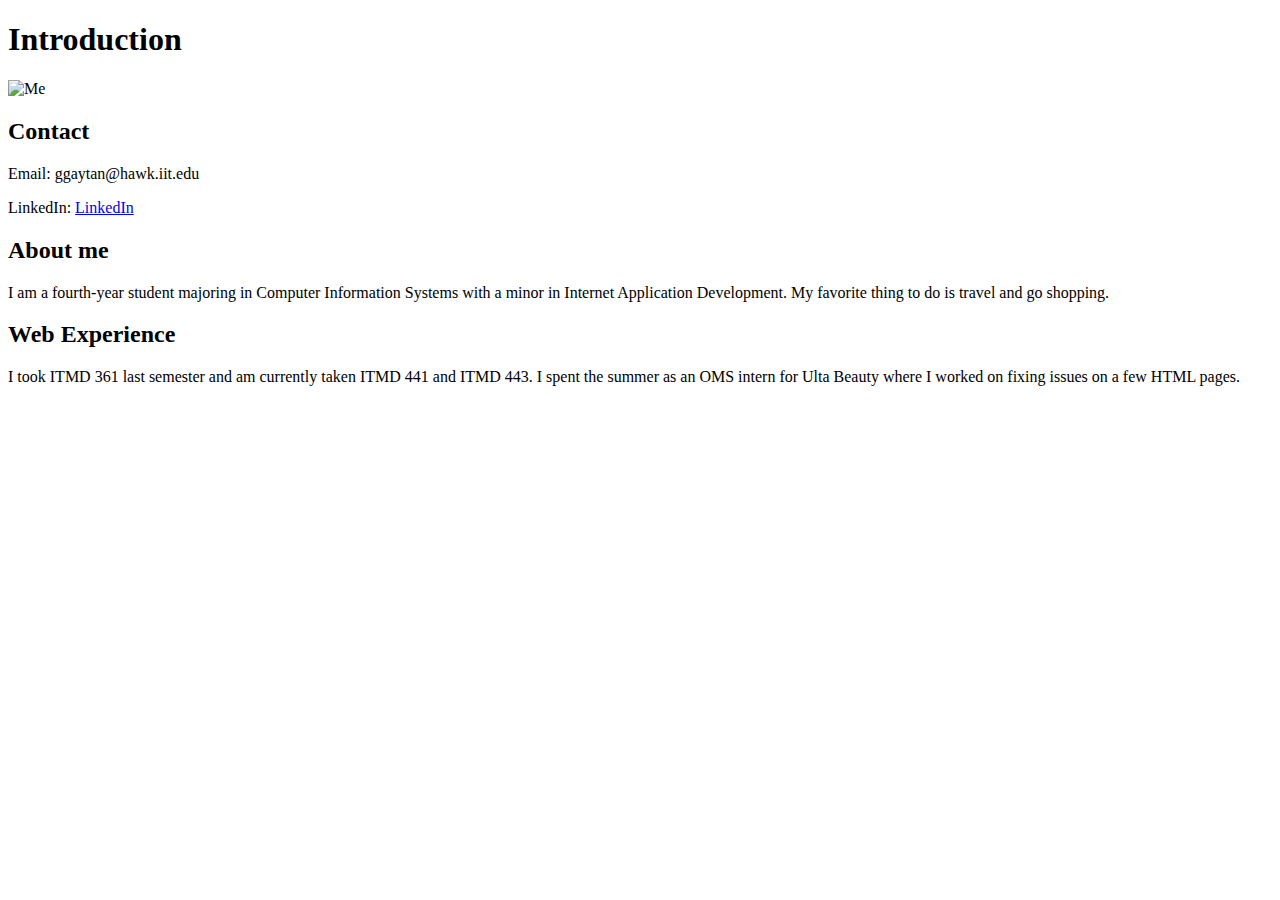
==== index.html @ 7dfa6cc2 "Create index.html" ====
<!DOCTYPE html>
<html lang="en">
<head>
    <link rel="stylesheet" href="style.css">

    <meta charset="UTF-8">
    <meta http-equiv="X-UA-Compatible" content="IE=edge">
    <meta name="viewport" content="width=device-width, initial-scale=1.0">
    <title>Document</title>
</head>
<body>
    <h1>Introduction</h1>
    <img src="media/IMG_2628 Small.jpeg" alt="Me">
    <h2>Contact</h2>
    <p>Email: ggaytan@hawk.iit.edu</p>
    <p>LinkedIn: <a href="https://www.linkedin.com/in/genesis-gaytan-ba330b164/">LinkedIn</a></p>
    <h2>About me</h2>
    <p>I am a fourth-year student majoring in Computer Information Systems with a minor in Internet Application Development. My favorite thing to do is travel and go shopping.</p>   
    <h2>Web Experience</h2>
    <p>I took ITMD 361 last semester and am currently taken ITMD 441 and ITMD 443. I spent the summer as an OMS intern for Ulta Beauty where I worked on fixing issues on a few HTML pages.</p>
</body>
</html>
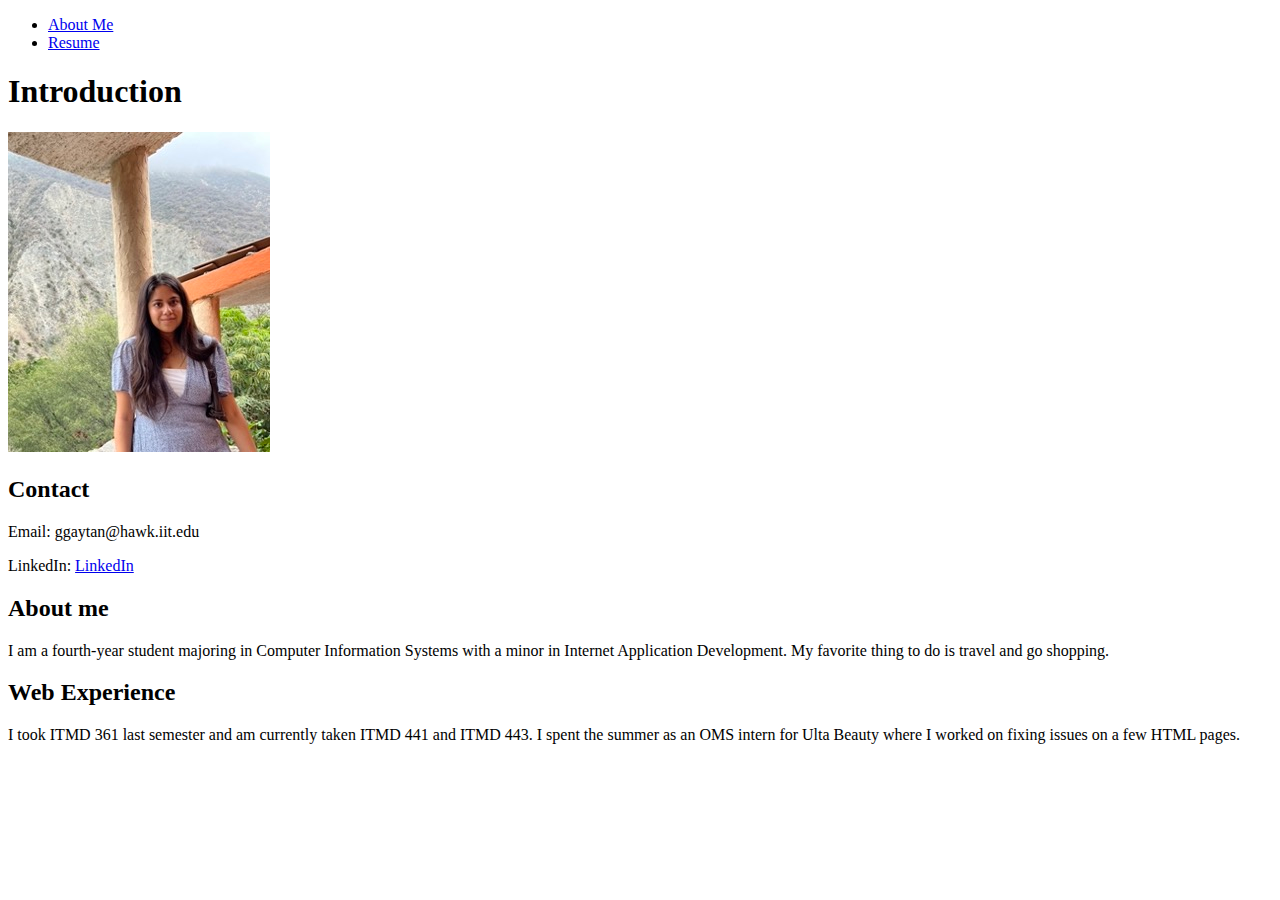
==== commit e7666e13: "changes" ====
--- a/index.html
+++ b/index.html
@@ -9,6 +9,14 @@
     <title>Document</title>
 </head>
 <body>
+    <header>
+        <nav id = "nav1">
+            <ul class="nav-menu">
+              <li><a href="index.html">About Me</a></li>
+              <li><a href="resume.html">Resume</a></li>
+            </ul>
+          </nav>
+    </header>
     <h1>Introduction</h1>
     <img src="media/IMG_2628 Small.jpeg" alt="Me">
     <h2>Contact</h2>
--- a/style.css
+++ b/style.css
@@ -0,0 +1 @@
+
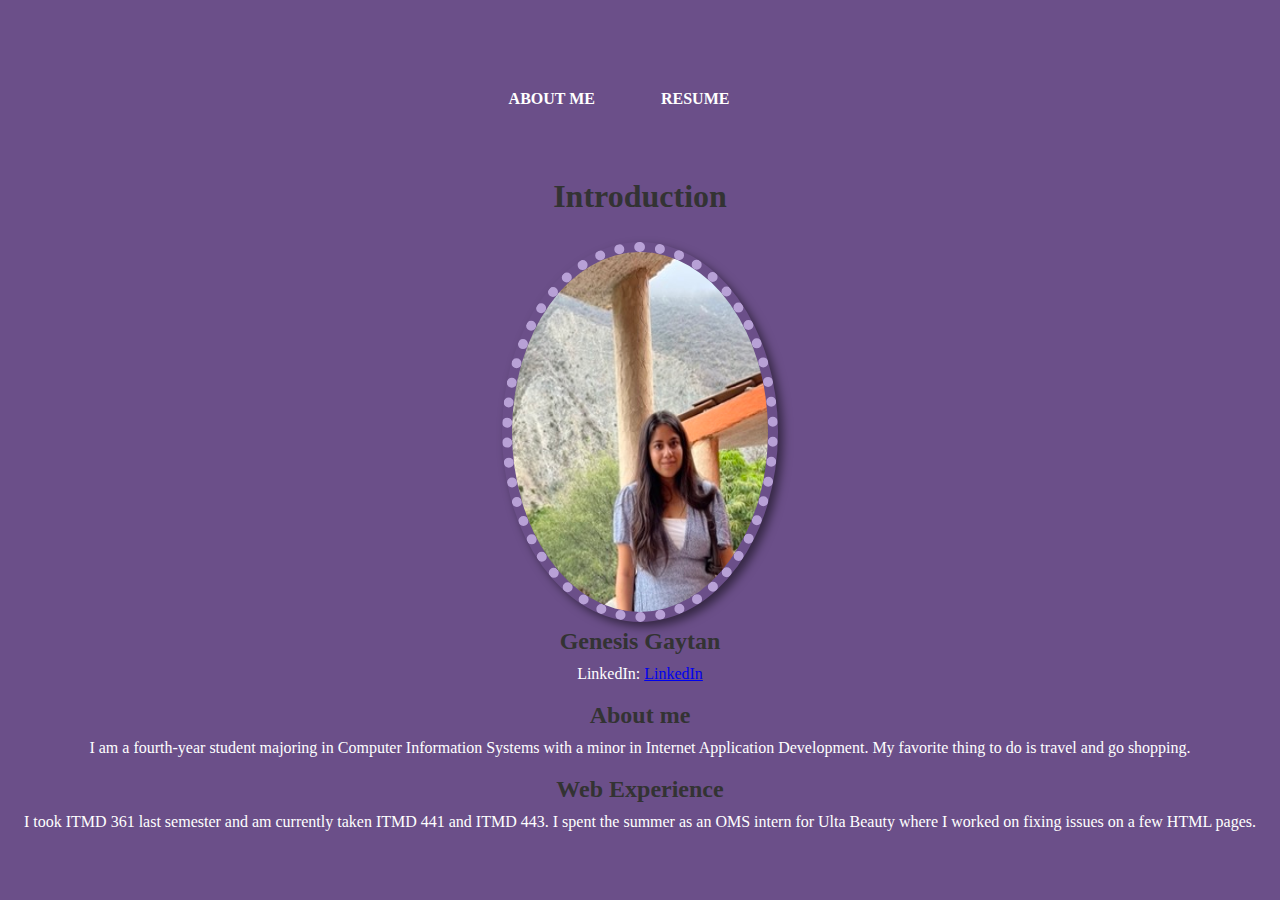
==== commit 4019cabe: "changes" ====
--- a/index.html
+++ b/index.html
@@ -19,8 +19,8 @@
     </header>
     <h1>Introduction</h1>
     <img src="media/IMG_2628 Small.jpeg" alt="Me">
-    <h2>Contact</h2>
-    <p>Email: ggaytan@hawk.iit.edu</p>
+    <h2>Genesis Gaytan</h2>
+   
     <p>LinkedIn: <a href="https://www.linkedin.com/in/genesis-gaytan-ba330b164/">LinkedIn</a></p>
     <h2>About me</h2>
     <p>I am a fourth-year student majoring in Computer Information Systems with a minor in Internet Application Development. My favorite thing to do is travel and go shopping.</p>   
--- a/style.css
+++ b/style.css
@@ -1 +1,111 @@
+body {
+    background-color: rgba(88, 56, 122, 0.888);
+    color: white;
+    text-align: center;
+    font-family: 'Roboto'; 
+}
 
+h1 {
+    font-family: 'Pacifico'; 
+}
+
+img {
+    height: 40vh;
+    width: 20vw;
+    align-content: center;
+    border: 10px dotted rgb(184, 161, 214);
+    border-radius: 50%;
+    box-shadow: 5px 5px 10px rgba(0, 0, 0, 0.5); 
+}
+
+nav a {
+    display: inline-block;
+    padding: 1rem;
+    text-decoration: none;
+    padding: 2%;
+    color: white;
+}
+
+nav li {
+    display: inline-block;
+    margin-right: 2rem;
+}
+
+nav a:hover {
+    background-color: rgb(157, 133, 184);
+    color: rgb(220, 210, 229);
+}
+
+.nav-menu li {
+    display: inline-block;
+}
+
+.nav-menu li a {
+    display: inline-block;
+    padding: 10px;
+}
+
+.nav-menu li a:hover {
+    transform: scale(1.2);
+}
+
+body, h1, h2, h3, h4, p, ul, li {
+    margin: 0;
+    padding: 0;
+}
+
+
+body {
+    line-height: 1.6;
+    margin: 0;
+    padding: 0;
+}
+
+
+body {
+    display: flex;
+    flex-direction: column;
+    align-items: center;
+    justify-content: center;
+    min-height: 100vh;
+}
+
+
+header, h1, div, section {
+    padding: 20px;
+}
+
+
+section {
+    border: 1px solid #ddd;
+    border-radius: 5px;
+    margin: 10px 0;
+}
+
+
+h1, h2, h3, h4 {
+    color: #333; 
+}
+
+
+nav a {
+    font-weight: bold;
+    text-transform: uppercase; 
+    margin-right: 10px; 
+}
+
+
+div:first-of-type p {
+    font-weight: bold; 
+}
+
+
+div:first-of-type {
+    text-align: center;
+}
+
+
+ul, p {
+    margin-bottom: 10px; 
+}
+
